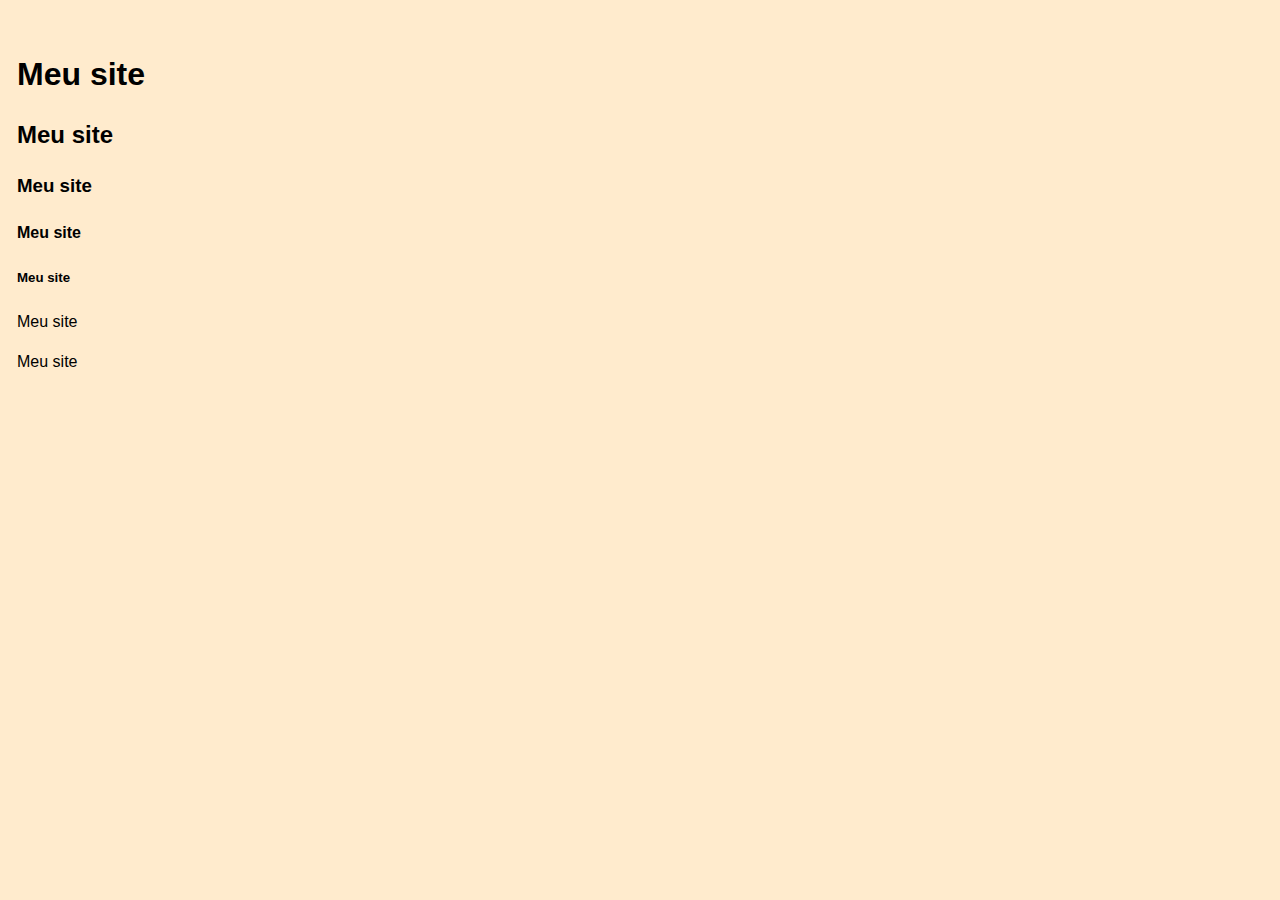
==== html/index.html @ 28b362c0 "revisão - básicos de HTML" ====
<!DOCTYPE html>
<html lang="pt-BR">
<head>
    <meta charset="UTF-8">
    <meta name="viewport" content="width=device-width, initial-scale=1.0">
    <title>Meu Site</title>
    <a><link rel="stylesheet" href="sheets.css"></a>
</head>
<body>
    <script src="index.js"></script>
    <h1>Meu site</h1>
    <h2>Meu site</h2>
    <h3>Meu site</h3>
    <h4>Meu site</h4>
    <h5>Meu site</h5>
    <p>Meu site</p>
    <div>Meu site</div>
</body>
</html>
---- html/sheets.css ----
*{
    font-family: 'Lucida Sans', 'Lucida Sans Regular', 'Lucida Grande', 'Lucida Sans Unicode', Geneva, Verdana, sans-serif;
    background-color: blanchedalmond;
    padding: 3px;
}
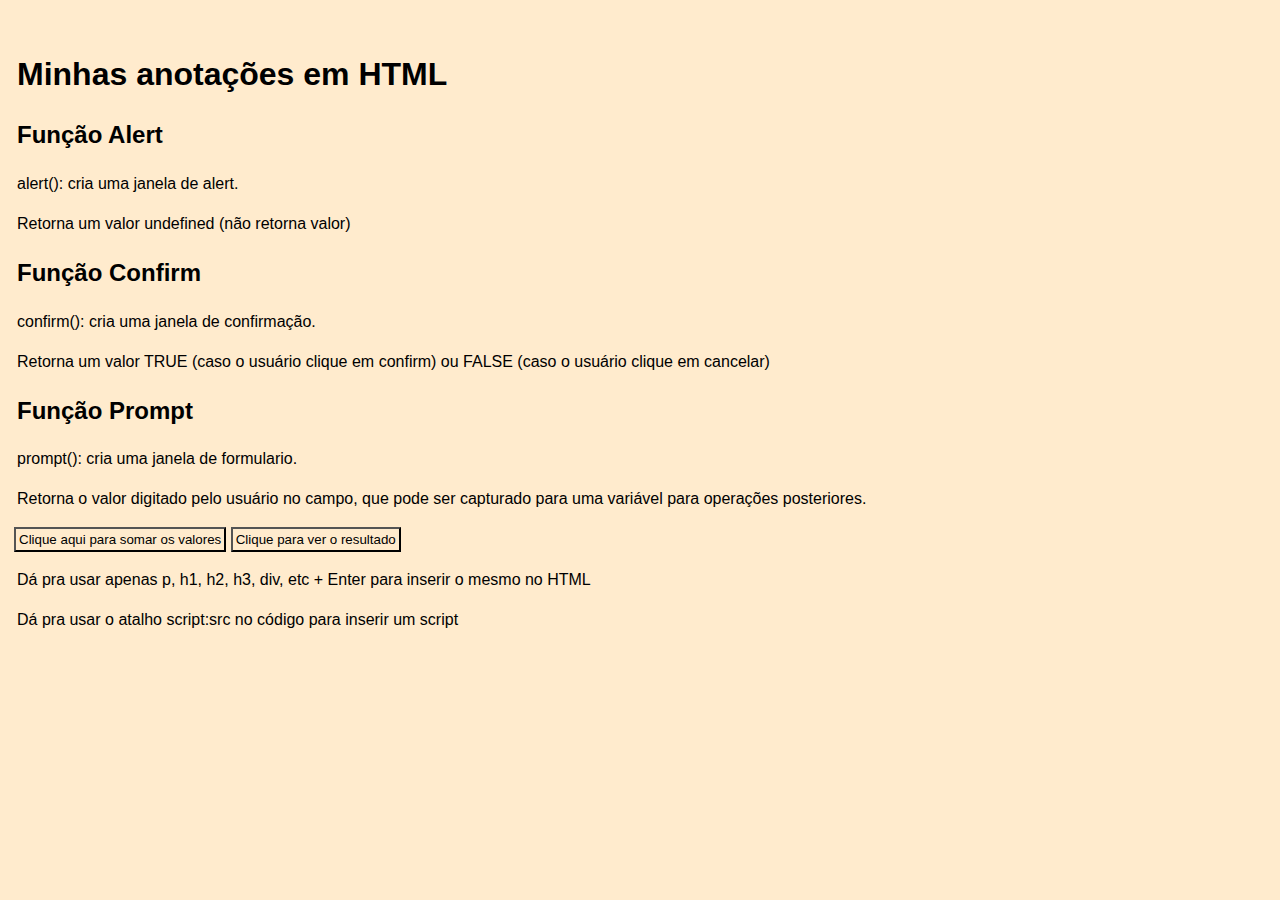
==== commit 296bc583: "Novas anotações sobre html" ====
--- a/html/index.html
+++ b/html/index.html
@@ -3,17 +3,25 @@
 <head>
     <meta charset="UTF-8">
     <meta name="viewport" content="width=device-width, initial-scale=1.0">
-    <title>Meu Site</title>
+    <title>Minhas anotações em HTML</title>
     <a><link rel="stylesheet" href="sheets.css"></a>
 </head>
 <body>
     <script src="index.js"></script>
-    <h1>Meu site</h1>
-    <h2>Meu site</h2>
-    <h3>Meu site</h3>
-    <h4>Meu site</h4>
-    <h5>Meu site</h5>
-    <p>Meu site</p>
-    <div>Meu site</div>
+    <h1>Minhas anotações em HTML</h1>
+    <h2 class="função">Função Alert</h2>
+    <p>alert(): cria uma janela de alert.</p>
+    <p>Retorna um valor undefined (não retorna valor)</p>
+    <h2 class="função">Função Confirm</h2>
+    <p>confirm(): cria uma janela de confirmação.</p>
+    <p>Retorna um valor TRUE (caso o usuário clique em confirm) ou FALSE (caso o usuário clique em cancelar)</p>
+    <h2 class="função">Função Prompt</h2>
+    <p>prompt(): cria uma janela de formulario.</p>
+    <p>Retorna o valor digitado pelo usuário no campo, que pode ser capturado para uma variável para operações posteriores.</p>
+    <button onclick='soma()'>Clique aqui para somar os valores</button>
+    <button type="resultado" onclick='alert(`O resultado da soma é ${resultado}`)'>Clique para ver o resultado</button>
+
+    <p class="dica">Dá pra usar apenas p, h1, h2, h3, div, etc + Enter para inserir o mesmo no HTML</p>
+    <p class="dica">Dá pra usar o atalho script:src no código para inserir um script</p>
 </body>
 </html>